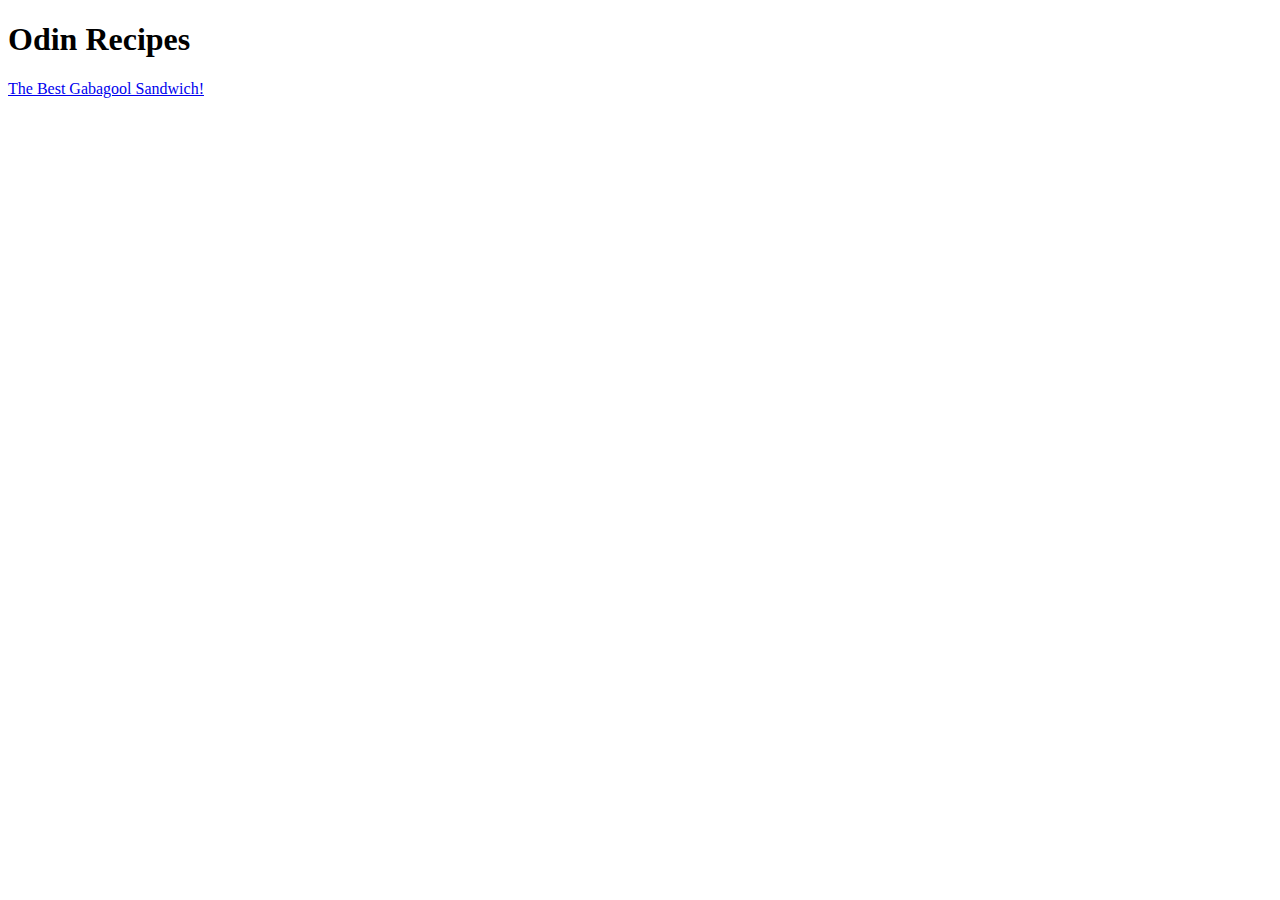
==== index.html @ 38e4342b "Added ingredients list and other main content to gabagool recipe page" ====
<!DOCTYPE html>

<html lang="en">
    <head>
        <meta charset="UTF-8">
        <title>Odin Recipes</title>
    </head>

    <body>
        <h1>Odin Recipes</h1>

        <a href="recipes/gabagool.html">The Best Gabagool Sandwich!</a>
    </body>
</html>
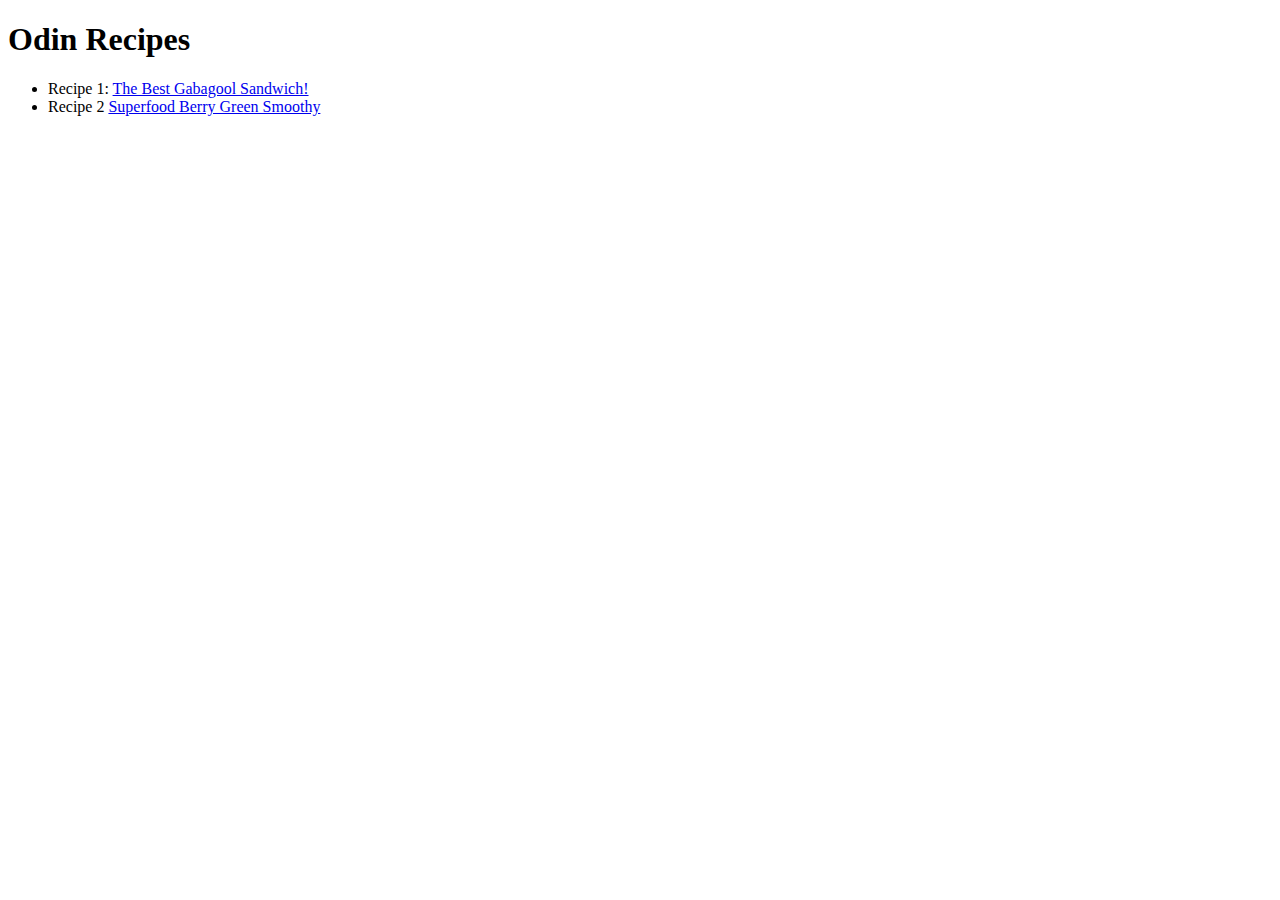
==== commit 1213aa4e: "Updated list of recipes with link to smoothy" ====
--- a/index.html
+++ b/index.html
@@ -9,6 +9,14 @@
     <body>
         <h1>Odin Recipes</h1>
 
-        <a href="recipes/gabagool.html">The Best Gabagool Sandwich!</a>
+        <ul>
+            <li> Recipe 1:
+                <a href="recipes/gabagool.html">The Best Gabagool Sandwich!</a>
+            </li>
+            <li>Recipe 2
+                <a href="recipes/smoothy.html">Superfood Berry Green Smoothy</a>
+            </li>
+        </ul>
+        
     </body>
 </html>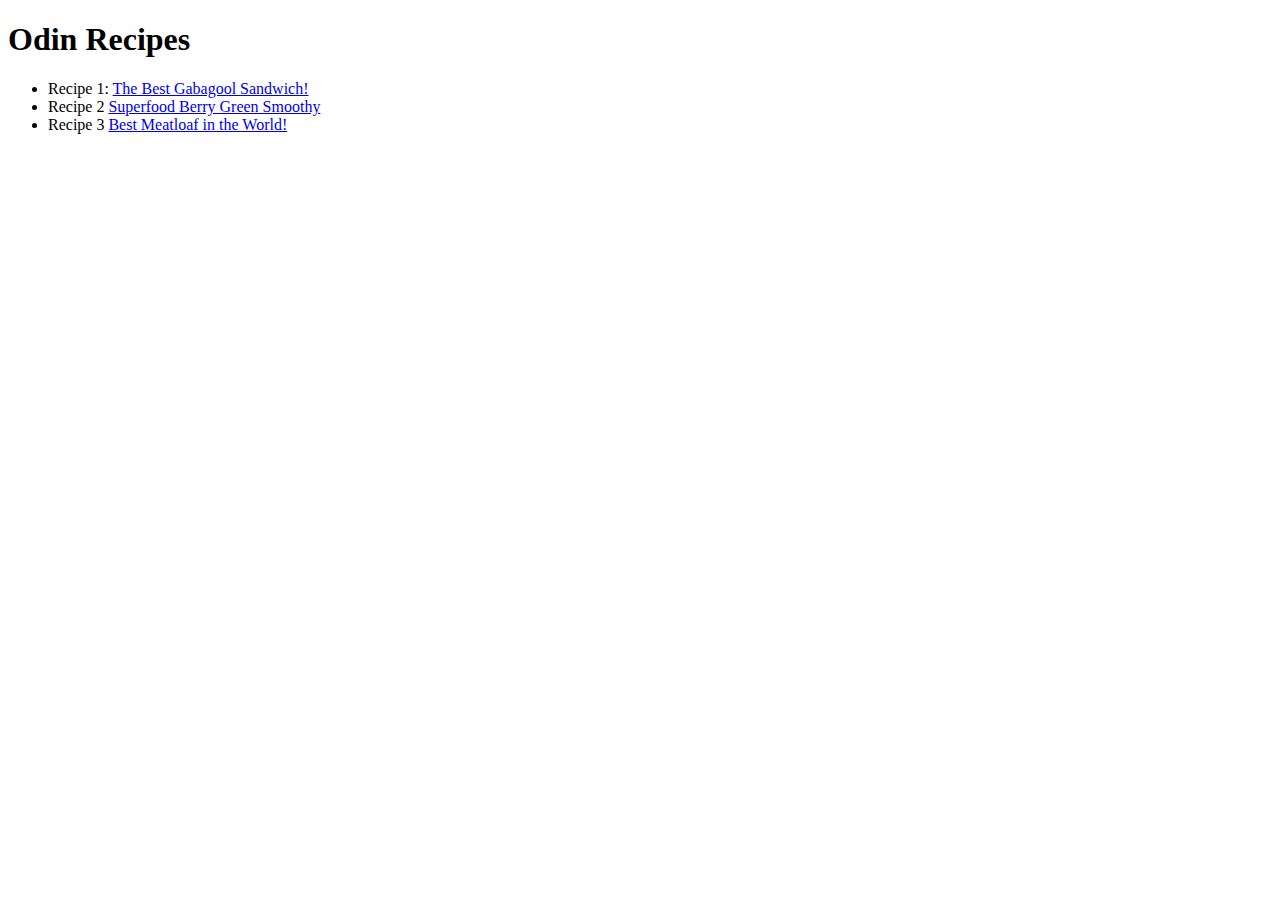
==== commit 856d8d06: "Updated list on home and setup new recipe page" ====
--- a/index.html
+++ b/index.html
@@ -16,6 +16,9 @@
             <li>Recipe 2
                 <a href="recipes/smoothy.html">Superfood Berry Green Smoothy</a>
             </li>
+            <li>Recipe 3
+                <a href="recipes/meatloaf.html">Best Meatloaf in the World!</a>
+            </li>
         </ul>
         
     </body>
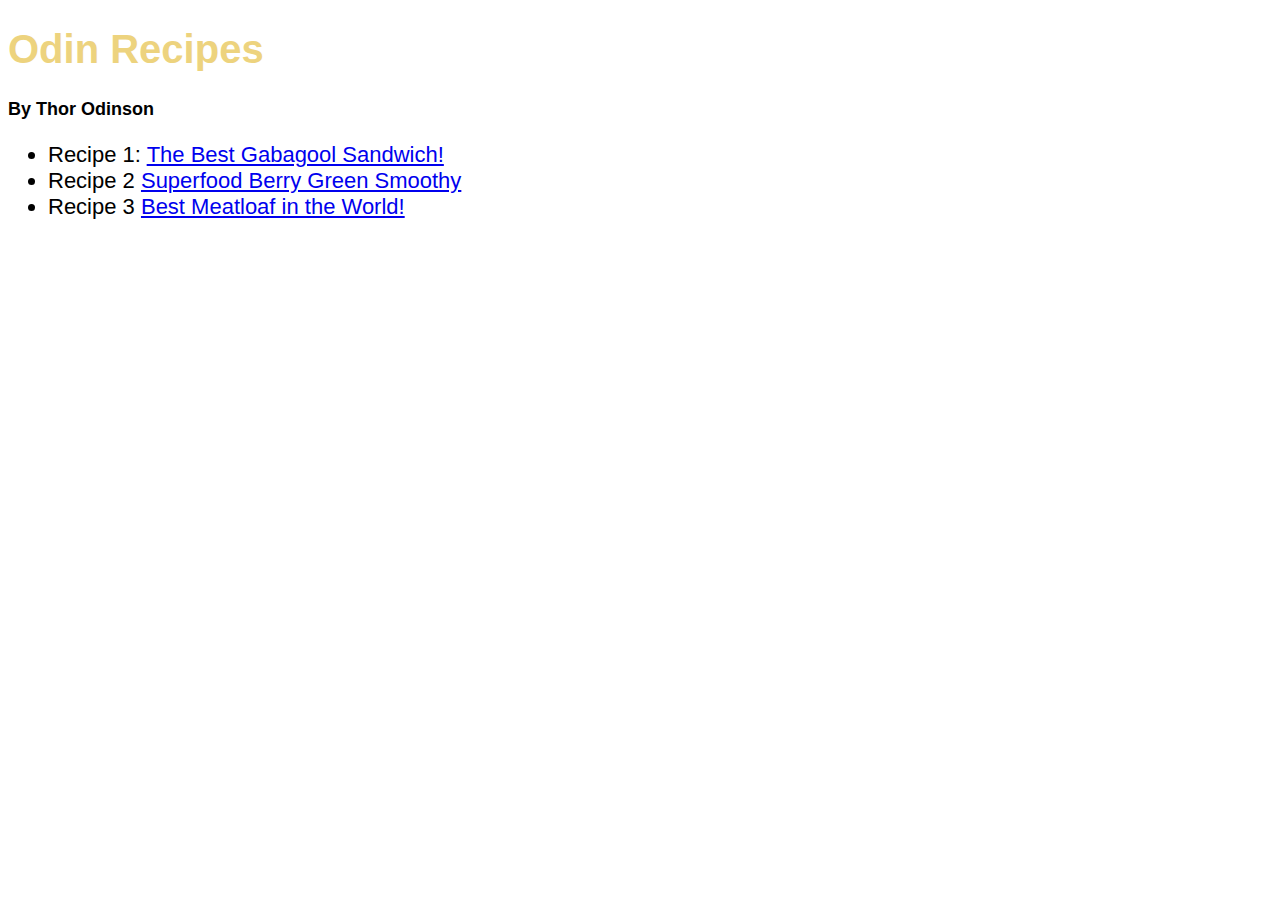
==== commit b9ff8738: "Styled the homepage." ====
--- a/index.html
+++ b/index.html
@@ -4,12 +4,14 @@
     <head>
         <meta charset="UTF-8">
         <title>Odin Recipes</title>
+        <link rel="stylesheet" href="./styles.css">
     </head>
 
     <body>
-        <h1>Odin Recipes</h1>
+        <h1 id="home-title">Odin Recipes</h1>
+        <h2 class="author">By Thor Odinson</h2>
 
-        <ul>
+        <ul class="recipes-home">
             <li> Recipe 1:
                 <a href="recipes/gabagool.html">The Best Gabagool Sandwich!</a>
             </li>
--- a/styles.css
+++ b/styles.css
@@ -0,0 +1,20 @@
+body {
+    font-family: Arial, Helvetica, sans-serif;
+}
+
+#home-title {
+    color: #edd37e;
+}
+
+h1 {
+    font-size: 40px;
+}
+
+.author{
+    font-family: Brush Script MT, Arial, sans-serif;
+    font-size: 18px;
+}
+
+.recipes-home {
+    font-size: 22px;
+}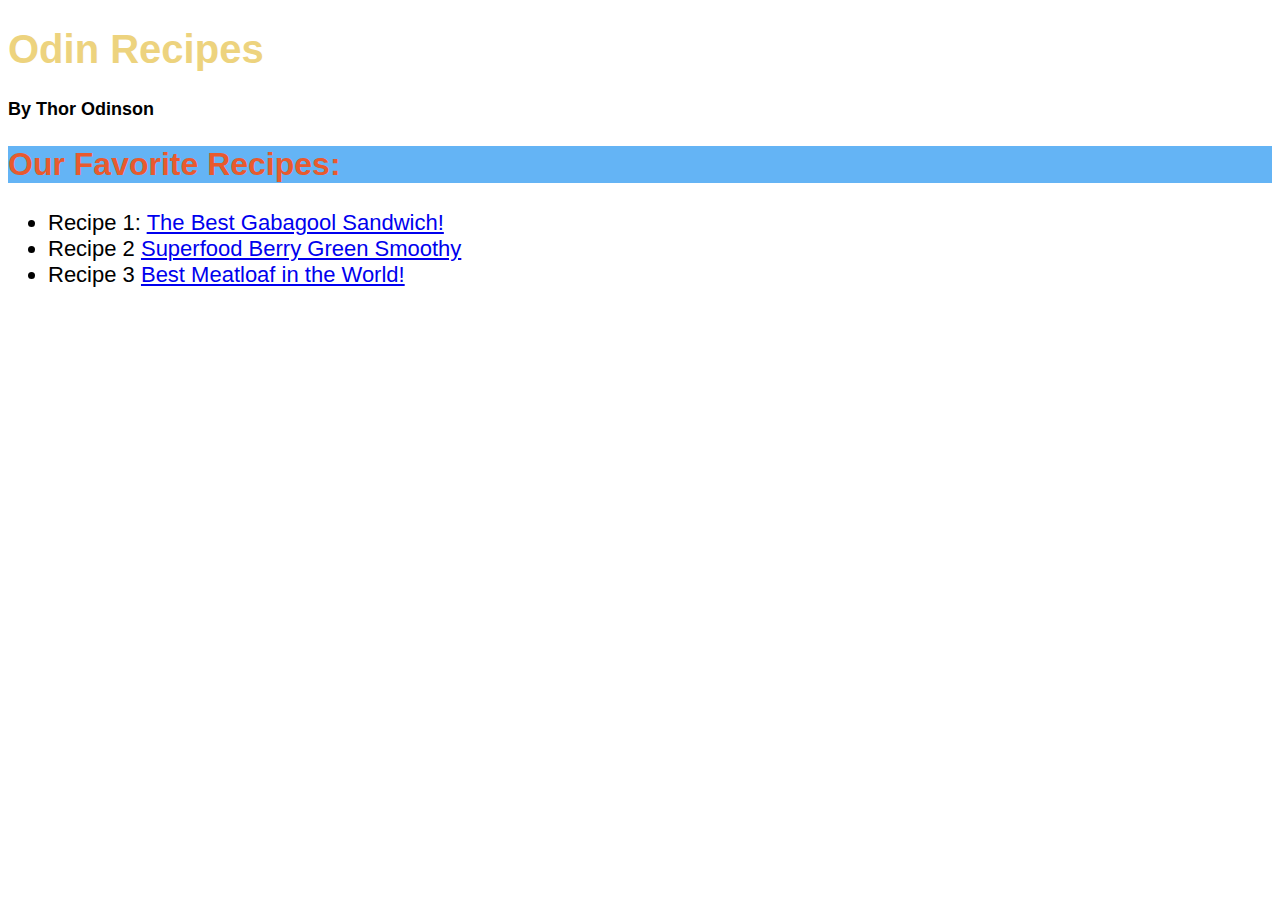
==== commit a738aabe: "Finalzed website design" ====
--- a/index.html
+++ b/index.html
@@ -8,20 +8,26 @@
     </head>
 
     <body>
-        <h1 id="home-title">Odin Recipes</h1>
-        <h2 class="author">By Thor Odinson</h2>
-
-        <ul class="recipes-home">
-            <li> Recipe 1:
-                <a href="recipes/gabagool.html">The Best Gabagool Sandwich!</a>
-            </li>
-            <li>Recipe 2
-                <a href="recipes/smoothy.html">Superfood Berry Green Smoothy</a>
-            </li>
-            <li>Recipe 3
-                <a href="recipes/meatloaf.html">Best Meatloaf in the World!</a>
-            </li>
-        </ul>
+        <div class="box">
+            <h1 id="home-title">Odin Recipes</h1>
+            <h2 class="author">By Thor Odinson</h2>
+        </div>
+       
+        <div class="box">
+            <h2 class="header">Our Favorite Recipes:</h2>
+            <ul class="recipes-list">
+                <li> Recipe 1:
+                    <a href="recipes/gabagool.html">The Best Gabagool Sandwich!</a>
+                </li>
+                <li>Recipe 2
+                    <a href="recipes/smoothy.html">Superfood Berry Green Smoothy</a>
+                </li>
+                <li>Recipe 3
+                    <a href="recipes/meatloaf.html">Best Meatloaf in the World!</a>
+                </li>
+            </ul>
+        </div>
+        
         
     </body>
 </html>--- a/styles.css
+++ b/styles.css
@@ -10,11 +10,41 @@
     font-size: 40px;
 }
 
-.author{
+h2.author {
     font-family: Brush Script MT, Arial, sans-serif;
     font-size: 18px;
 }
 
-.recipes-home {
+.recipes-list {
     font-size: 22px;
+    
+}
+
+.name.recipe {
+    font-family: 'Franklin Gothic Medium', 'Arial Narrow', Arial, sans-serif;
+    color: #e85a2e;
+}
+
+.thumbnail {
+    height: auto;
+    width: 750px;
+}
+
+.header {
+    font-size: 32px;
+    background-color: #64b4f5;
+    color: #e85a2e;
+    font-weight: bold;
+}
+
+.text {
+    font-size: 18px;
+}
+
+.ingredients {
+    font-size: 18px;
+}
+
+.step {
+    font-size: 18px;
 }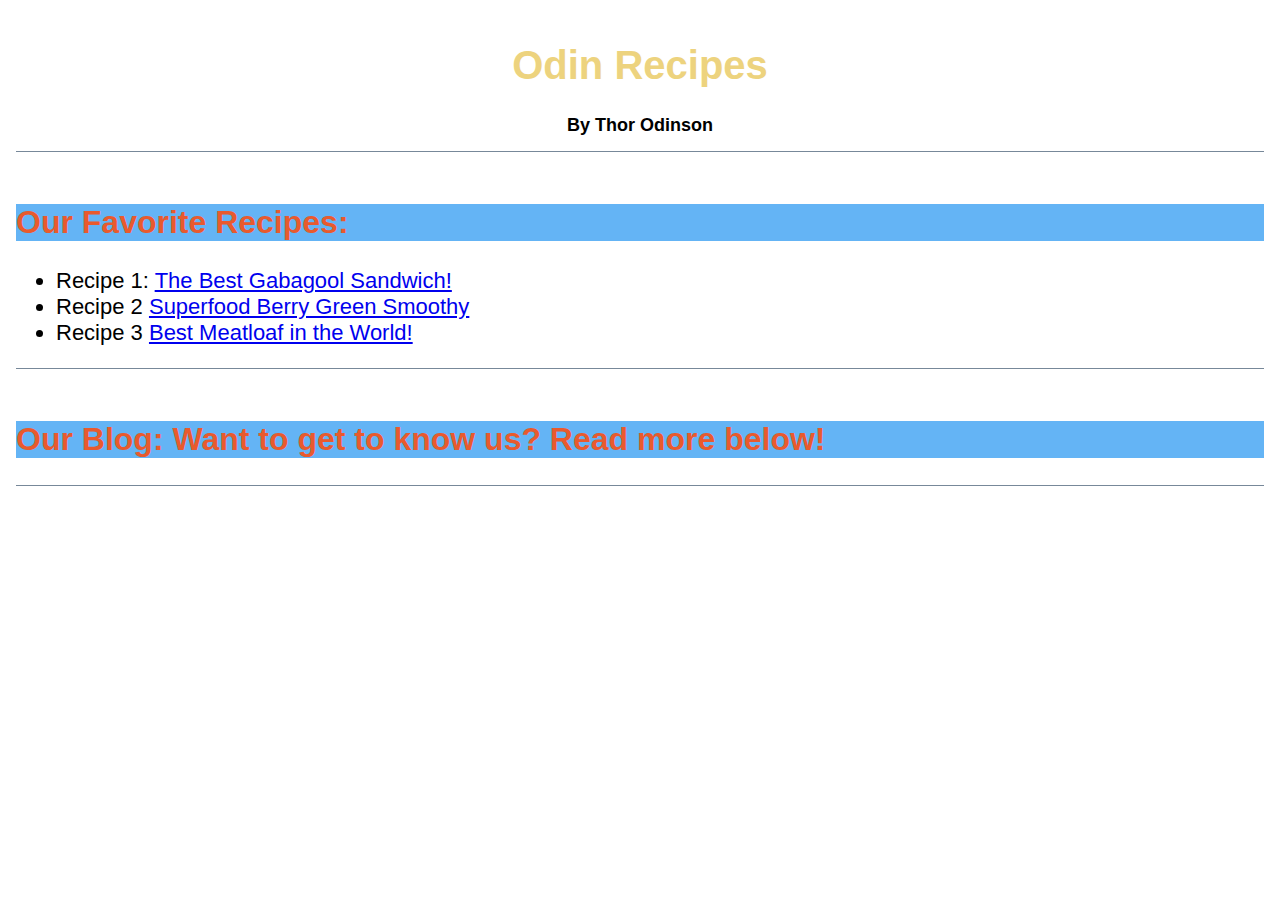
==== commit 1680aa40: "More edits to HTML and CSS." ====
--- a/index.html
+++ b/index.html
@@ -8,25 +8,39 @@
     </head>
 
     <body>
-        <div class="box">
-            <h1 id="home-title">Odin Recipes</h1>
-            <h2 class="author">By Thor Odinson</h2>
+        <div class="container">
+            <div class="box">
+                <h1 id="home-title">Odin Recipes</h1>
+                <span>
+                    <h2 class="author">By Thor Odinson</h2>
+                </span>
+                
+            </div>
         </div>
-       
-        <div class="box">
-            <h2 class="header">Our Favorite Recipes:</h2>
-            <ul class="recipes-list">
-                <li> Recipe 1:
-                    <a href="recipes/gabagool.html">The Best Gabagool Sandwich!</a>
-                </li>
-                <li>Recipe 2
-                    <a href="recipes/smoothy.html">Superfood Berry Green Smoothy</a>
-                </li>
-                <li>Recipe 3
-                    <a href="recipes/meatloaf.html">Best Meatloaf in the World!</a>
-                </li>
-            </ul>
+        
+        <div class="container">
+            <div class="box">
+                <h2 class="header">Our Favorite Recipes:</h2>
+                <ul class="recipes-list">
+                    <li> Recipe 1:
+                        <a href="recipes/gabagool.html">The Best Gabagool Sandwich!</a>
+                    </li>
+                    <li>Recipe 2
+                        <a href="recipes/smoothy.html">Superfood Berry Green Smoothy</a>
+                    </li>
+                    <li>Recipe 3
+                        <a href="recipes/meatloaf.html">Best Meatloaf in the World!</a>
+                    </li>
+                </ul>
+            </div>
         </div>
+
+        <div class="container">
+            <div class="box">
+                <h2 class="header">Our Blog: Want to get to know us? Read more below!</h2>
+            </div>
+        </div>
+        
         
         
     </body>
--- a/styles.css
+++ b/styles.css
@@ -3,7 +3,19 @@
 }
 
 #home-title {
+    text-align: center;
     color: #edd37e;
+}
+
+.container {
+    margin-left: 0 auto;
+    margin-bottom: 10px;
+    padding: 8px;
+}
+
+.box {
+    border-bottom: 1px solid lightslategray;
+    margin-top: 0 auto;
 }
 
 h1 {
@@ -11,8 +23,8 @@
 }
 
 h2.author {
-    font-family: Brush Script MT, Arial, sans-serif;
     font-size: 18px;
+    text-align: center;
 }
 
 .recipes-list {
